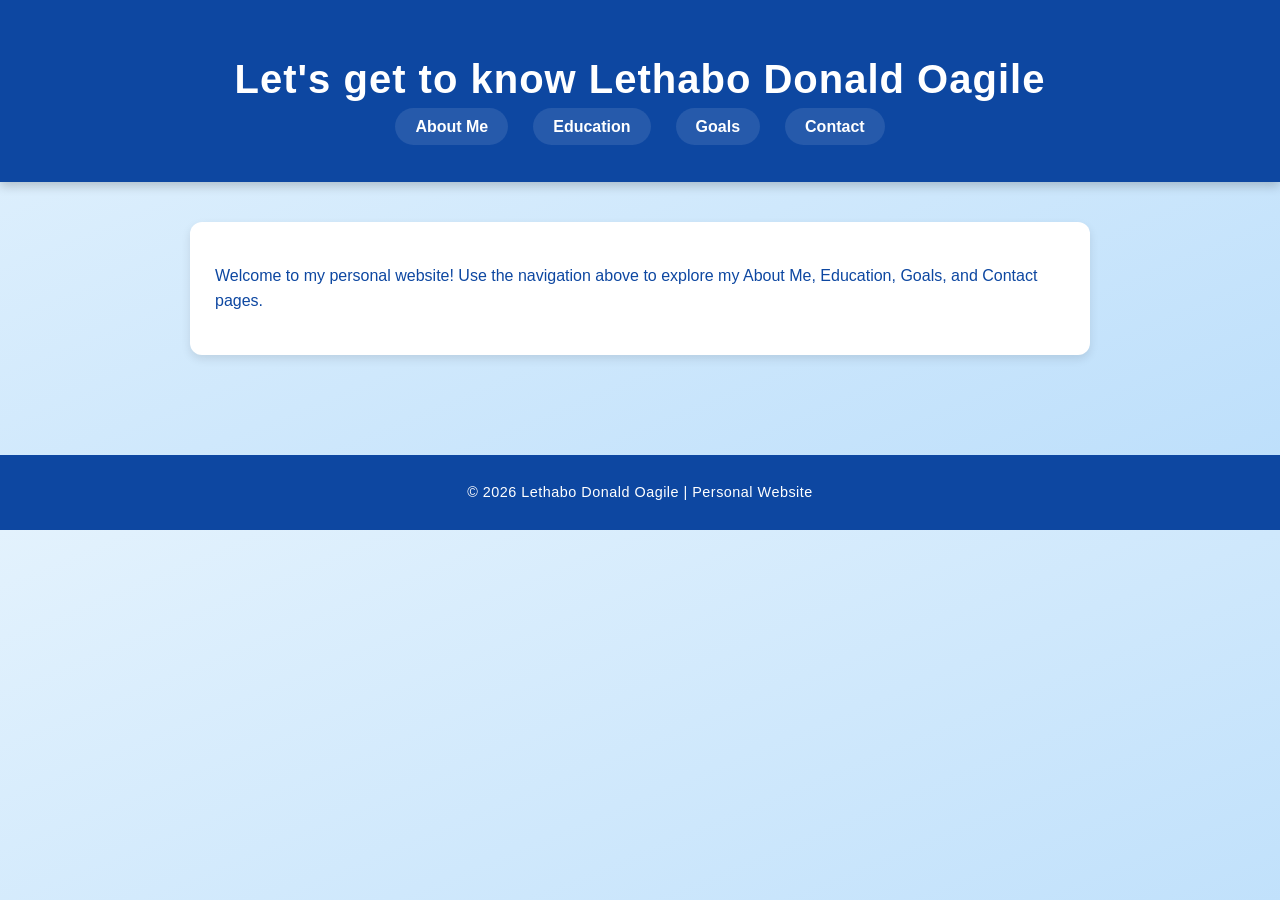
==== index.html @ b2afd6cc "Update navigation links to include file extensions" ====
<!DOCTYPE html>
<html lang="en">
<head>
  <meta charset="UTF-8">
  <meta name="viewport" content="width=device-width, initial-scale=1.0">
  <title>Lethabo's Personal Website</title>
  <link rel="stylesheet" type="text/css" href="css/style.css">
</head>
<body>
  <header>
    <h1>Let's get to know Lethabo Donald Oagile</h1>
    <nav>
      <ul>
        <!-- Each link points to its own external file -->
        <li><a href="about.html">About Me</a></li>
        <li><a href="Education.html">Education</a></li>
        <li><a href="Goals.html">Goals</a></li>
        <li><a href="Contact.html">Contact</a></li>
      </ul>
    </nav>
  </header>

  <main>
    <section>
      <div class="card">
        <p>Welcome to my personal website! Use the navigation above to explore my About Me, Education, Goals, and Contact pages.</p>
      </div>
    </section>
  </main>

  <footer>
    <p>&copy; 2026 Lethabo Donald Oagile | Personal Website</p>
  </footer>
</body>
</html>
---- css/style.css ----
/* ====== GENERAL STYLES ====== */
body {
  font-family: 'Poppins', sans-serif;
  margin: 0;
  background: linear-gradient(to bottom right, #e3f2fd, #bbdefb);
  color: #0d47a1;
}

/* ====== HEADER ====== */
header {
  background: #0d47a1;
  color: white;
  text-align: center;
  padding: 30px 0;
  box-shadow: 0 4px 10px rgba(0,0,0,0.2);
}

header h1 {
  font-size: 2.5rem;
  letter-spacing: 1px;
  margin-bottom: 10px;
}

/* ====== NAVIGATION ====== */
nav ul {
  list-style: none;
  padding: 0;
  display: flex;
  justify-content: center;
  gap: 25px;
}

nav ul li a {
  text-decoration: none;
  color: white;
  font-weight: 600;
  padding: 10px 20px;
  border-radius: 25px;
  transition: 0.3s;
  background: rgba(255,255,255,0.1);
}

nav ul li a:hover {
  background: white;
  color: #0d47a1;
  transform: scale(1.05);
}

/* ====== MAIN CONTENT ====== */
main {
  padding: 40px;
  max-width: 900px;
  margin: auto;
}

section {
  margin-bottom: 60px;
}

h2 {
  border-left: 5px solid #0d47a1;
  padding-left: 10px;
  font-size: 1.8rem;
  margin-bottom: 20px;
}

/* ====== CARD DESIGN ====== */
.card {
  background: white;
  border-radius: 12px;
  box-shadow: 0 4px 10px rgba(0,0,0,0.1);
  padding: 25px;
  line-height: 1.6;
}

/* ====== PROFILE IMAGE ====== */
.profile-img {
  float: left;
  width: 220px;
  height: auto;
  border-radius: 10px;
  margin-right: 20px;
  box-shadow: 0 4px 10px rgba(0,0,0,0.2);
}

/* ====== FOOTER ====== */
footer {
  text-align: center;
  background: #0d47a1;
  color: white;
  padding: 15px 0;
  font-size: 0.9rem;
  letter-spacing: 0.5px;
}

/* ====== RESPONSIVE ====== */
@media (max-width: 768px) {
  .profile-img {
    float: none;
    display: block;
    margin: 0 auto 20px;
  }
  nav ul {
    flex-direction: column;
    gap: 10px;
  }
}
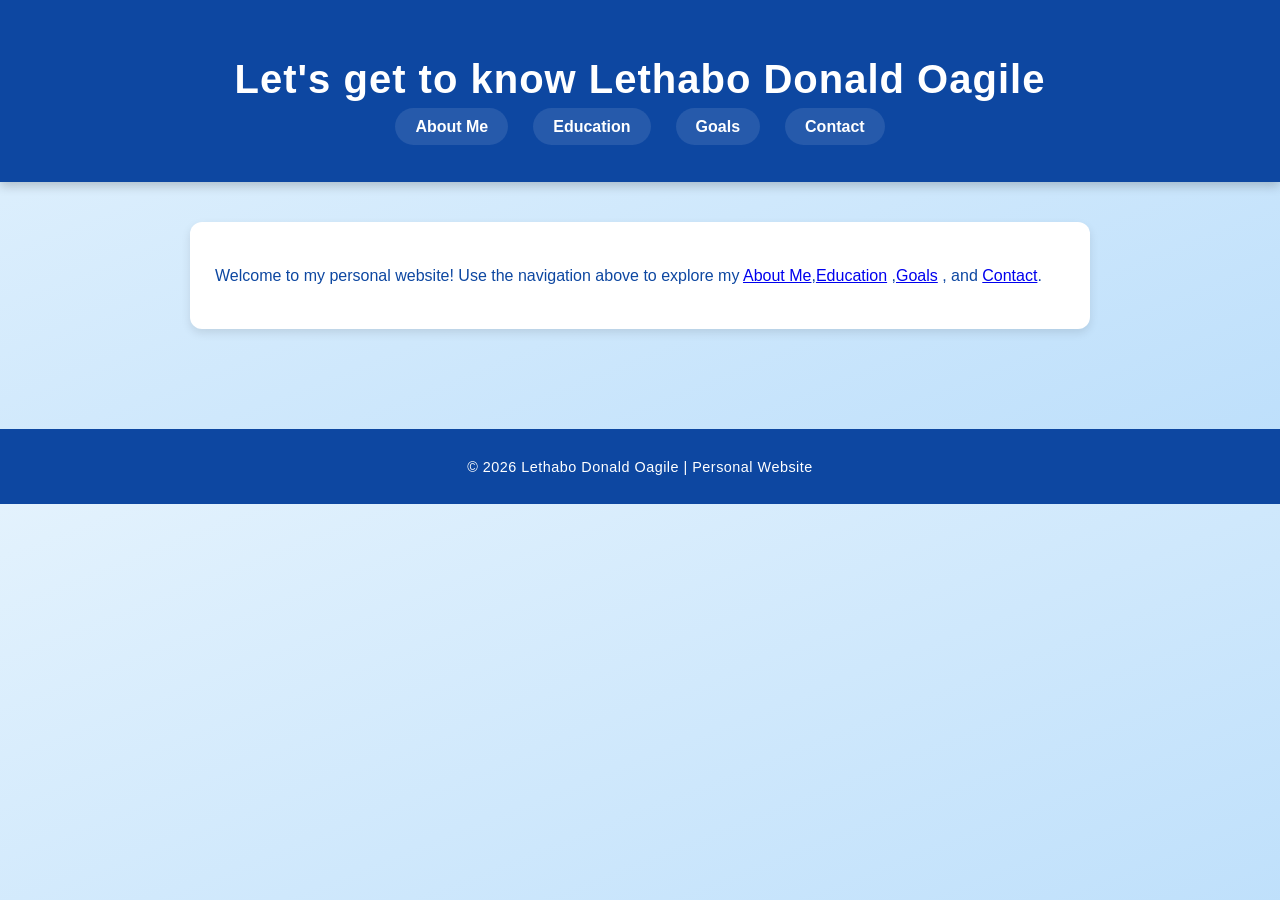
==== commit a3ce9de1: "Update index.html" ====
--- a/index.html
+++ b/index.html
@@ -13,9 +13,9 @@
       <ul>
         <!-- Each link points to its own external file -->
         <li><a href="about.html">About Me</a></li>
-        <li><a href="Education.html">Education</a></li>
-        <li><a href="Goals.html">Goals</a></li>
-        <li><a href="Contact.html">Contact</a></li>
+        <li><a href="education.html">Education</a></li>
+        <li><a href="goals.html">Goals</a></li>
+        <li><a href="contact.html">Contact</a></li>
       </ul>
     </nav>
   </header>
@@ -23,7 +23,7 @@
   <main>
     <section>
       <div class="card">
-        <p>Welcome to my personal website! Use the navigation above to explore my About Me, Education, Goals, and Contact pages.</p>
+        <p>Welcome to my personal website! Use the navigation above to explore my <a href="about.html">About Me</a>,<a href="education.html">Education</a> ,<a href="goals.html">Goals</a> , and <a href="contact.html">Contact</a>.</p>
       </div>
     </section>
   </main>
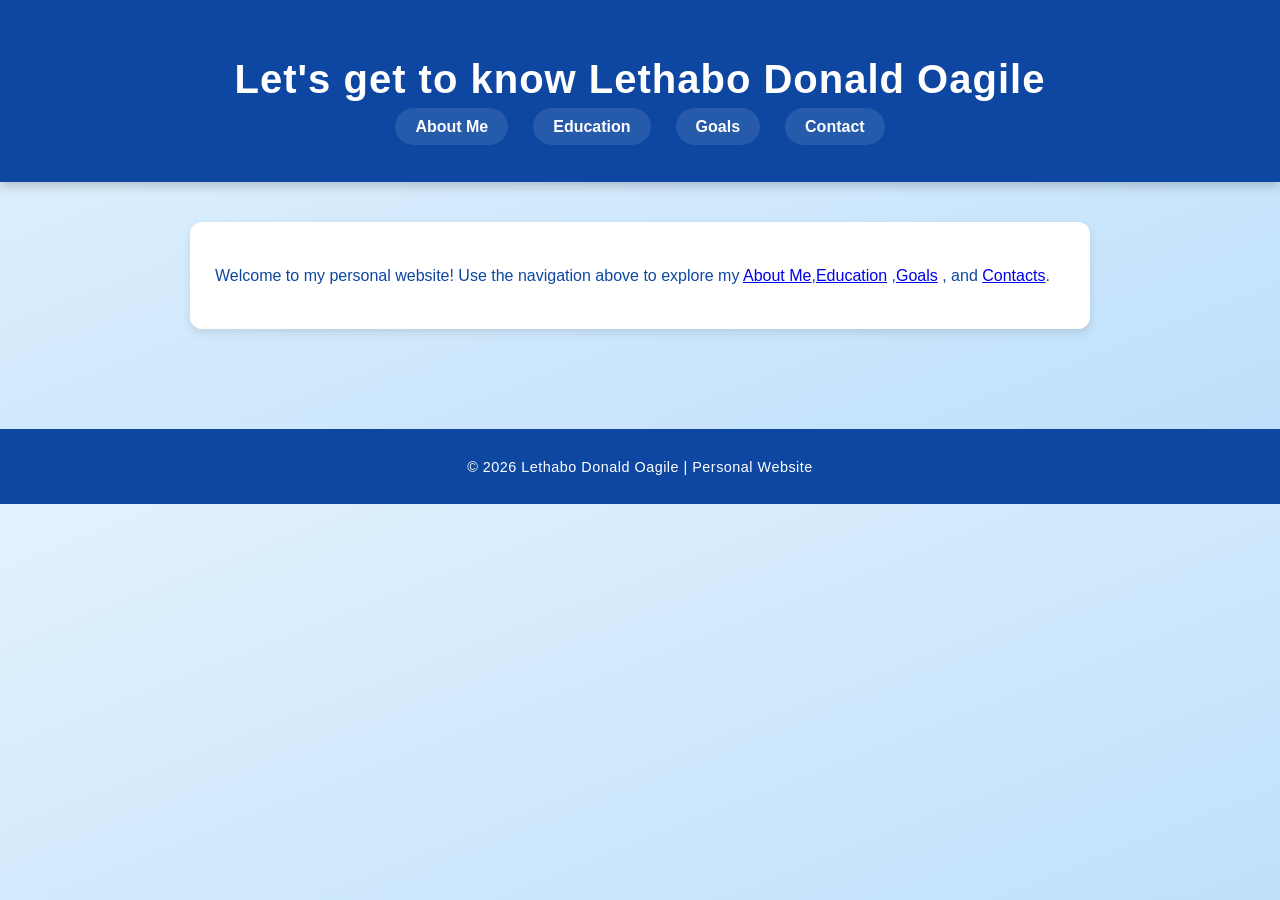
==== commit ced9576d: "Update index.html" ====
--- a/index.html
+++ b/index.html
@@ -23,7 +23,7 @@
   <main>
     <section>
       <div class="card">
-        <p>Welcome to my personal website! Use the navigation above to explore my <a href="about.html">About Me</a>,<a href="education.html">Education</a> ,<a href="goals.html">Goals</a> , and <a href="contact.html">Contact</a>.</p>
+        <p>Welcome to my personal website! Use the navigation above to explore my <a href="about.html">About Me</a>,<a href="education.html">Education</a> ,<a href="goals.html">Goals</a> , and <a href="contact.html">Contacts</a>.</p>
       </div>
     </section>
   </main>
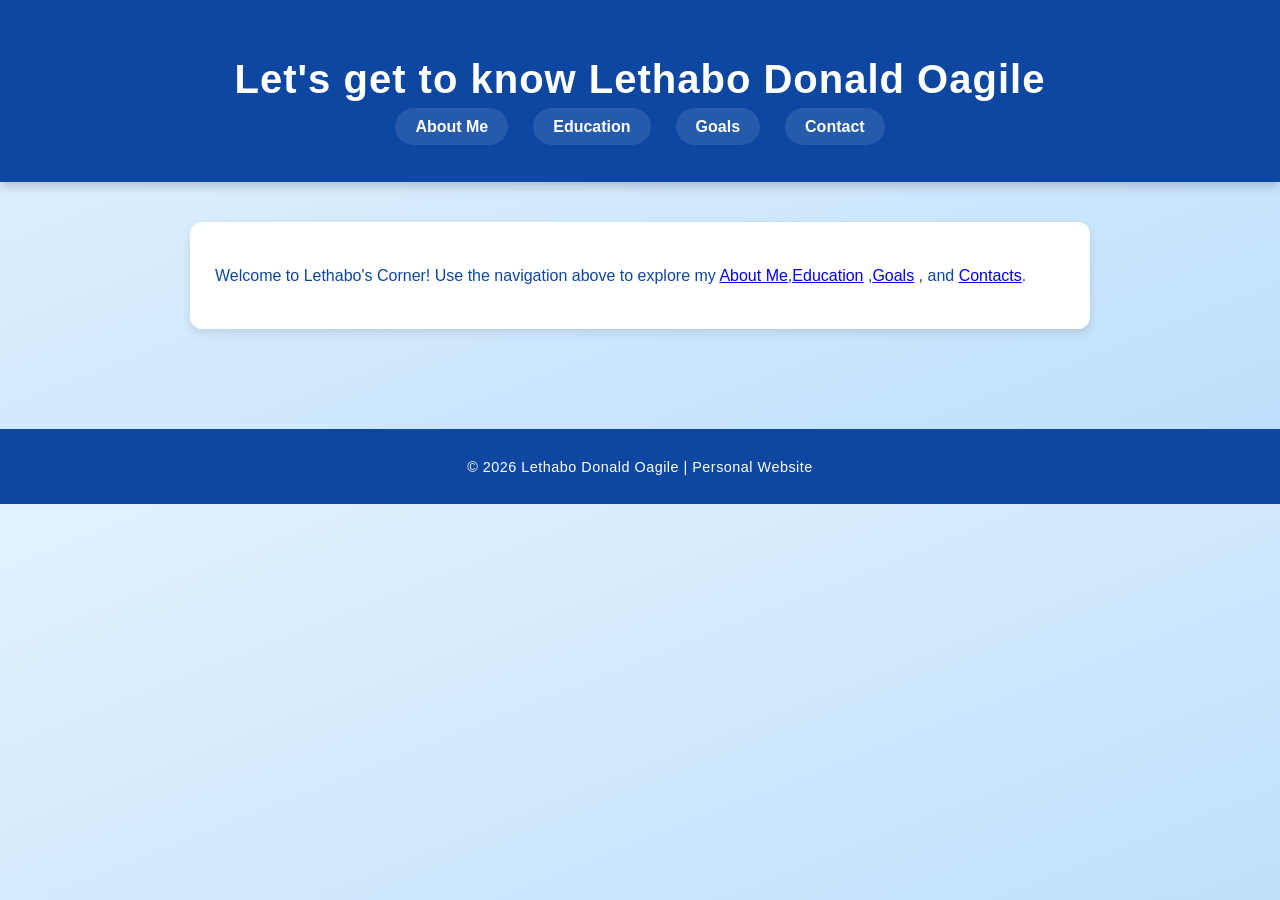
==== commit 61506962: "Update index.html" ====
--- a/index.html
+++ b/index.html
@@ -15,7 +15,7 @@
         <li><a href="about.html">About Me</a></li>
         <li><a href="education.html">Education</a></li>
         <li><a href="goals.html">Goals</a></li>
-        <li><a href="contact.html">Contact</a></li>
+        <li><a href="contacts.html">Contact</a></li>
       </ul>
     </nav>
   </header>
@@ -23,7 +23,7 @@
   <main>
     <section>
       <div class="card">
-        <p>Welcome to my personal website! Use the navigation above to explore my <a href="about.html">About Me</a>,<a href="education.html">Education</a> ,<a href="goals.html">Goals</a> , and <a href="contact.html">Contacts</a>.</p>
+        <p>Welcome to Lethabo's Corner! Use the navigation above to explore my <a href="about.html">About Me</a>,<a href="education.html">Education</a> ,<a href="goals.html">Goals</a> , and <a href="contacts.html">Contacts</a>.</p>
       </div>
     </section>
   </main>
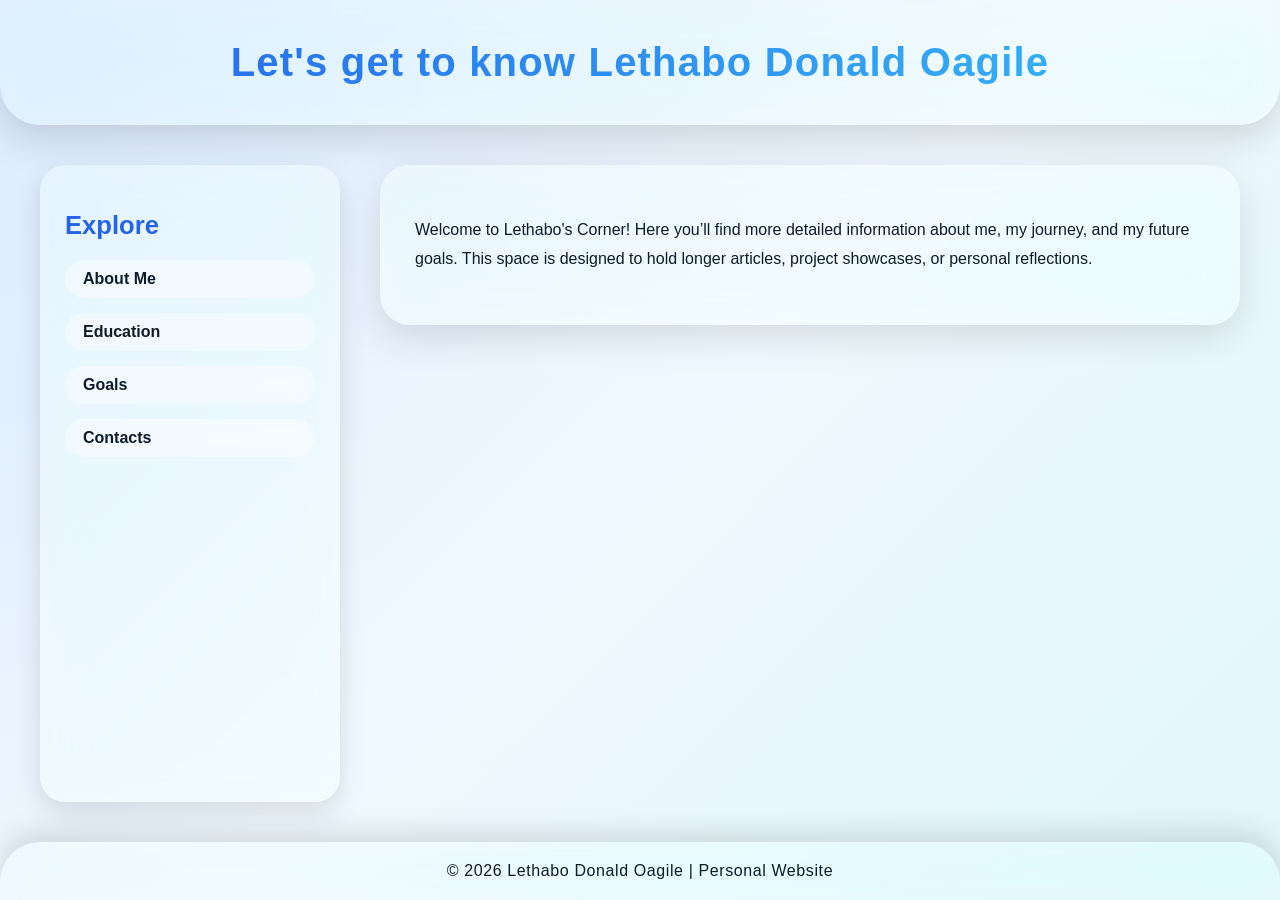
==== commit 9b0a5551: "Update index.html" ====
--- a/index.html
+++ b/index.html
@@ -4,26 +4,170 @@
   <meta charset="UTF-8">
   <meta name="viewport" content="width=device-width, initial-scale=1.0">
   <title>Lethabo's Personal Website</title>
-  <link rel="stylesheet" type="text/css" href="css/style.css">
+  <style>
+    /* ====== GENERAL STYLES ====== */
+    body {
+      font-family: -apple-system, BlinkMacSystemFont, "Segoe UI", Roboto, sans-serif;
+      margin: 0;
+      background: linear-gradient(135deg, #dbeafe, #f0f9ff, #e0f7fa);
+      color: #0d1b2a;
+      display: flex;
+      flex-direction: column;
+      min-height: 100vh;
+    }
+
+    /* ====== HEADER ====== */
+    header {
+      background: rgba(255, 255, 255, 0.25);
+      backdrop-filter: blur(25px) saturate(180%);
+      -webkit-backdrop-filter: blur(25px) saturate(180%);
+      color: #0d1b2a;
+      text-align: center;
+      padding: 40px 0;
+      border-radius: 0 0 40px 40px;
+      box-shadow: 0 12px 40px rgba(0,0,0,0.15);
+    }
+
+    header h1 {
+      font-size: 2.5rem;
+      letter-spacing: 1.2px;
+      margin: 0;
+      background: linear-gradient(90deg, #2563eb, #38bdf8);
+      -webkit-background-clip: text;
+      -webkit-text-fill-color: transparent;
+    }
+
+    /* ====== MAIN LAYOUT ====== */
+    main {
+      display: flex;
+      flex: 1;
+      gap: 40px;
+      padding: 40px;
+      max-width: 1200px;
+      margin: auto;
+    }
+
+    /* ====== SIDE NAVIGATION ====== */
+    .side-nav {
+      flex: 0 0 250px;
+      background: rgba(255, 255, 255, 0.35);
+      backdrop-filter: blur(20px) saturate(180%);
+      -webkit-backdrop-filter: blur(20px) saturate(180%);
+      border-radius: 25px;
+      padding: 25px;
+      box-shadow: 0 10px 28px rgba(0,0,0,0.12);
+    }
+
+    .side-nav h2 {
+      font-size: 1.6rem;
+      margin-bottom: 20px;
+      color: #2563eb;
+    }
+
+    .side-nav ul {
+      list-style: none;
+      padding: 0;
+      margin: 0;
+    }
+
+    .side-nav ul li {
+      margin-bottom: 15px;
+    }
+
+    .side-nav ul li a {
+      text-decoration: none;
+      color: #0d1b2a;
+      font-weight: 600;
+      padding: 10px 18px;
+      border-radius: 20px;
+      display: block;
+      transition: 0.3s;
+      background: rgba(255,255,255,0.25);
+      backdrop-filter: blur(12px);
+    }
+
+    .side-nav ul li a:hover {
+      background: linear-gradient(135deg, #60a5fa, #93c5fd);
+      color: white;
+      transform: translateX(6px);
+    }
+
+    /* ====== CONTENT AREA ====== */
+    .content-area {
+      flex: 1;
+    }
+
+    .card {
+      background: rgba(255, 255, 255, 0.35);
+      backdrop-filter: blur(20px) saturate(180%);
+      -webkit-backdrop-filter: blur(20px) saturate(180%);
+      border-radius: 30px;
+      box-shadow: 0 12px 40px rgba(0,0,0,0.12);
+      padding: 35px;
+      line-height: 1.8;
+      transition: transform 0.3s, box-shadow 0.3s;
+    }
+
+    .card:hover {
+      transform: translateY(-8px);
+      box-shadow: 0 16px 48px rgba(0,0,0,0.18);
+    }
+
+    /* ====== FOOTER ====== */
+    footer {
+      text-align: center;
+      background: rgba(255, 255, 255, 0.25);
+      backdrop-filter: blur(20px) saturate(180%);
+      -webkit-backdrop-filter: blur(20px) saturate(180%);
+      color: #0d1b2a;
+      padding: 20px 0;
+      font-size: 1rem;
+      letter-spacing: 0.6px;
+      border-radius: 40px 40px 0 0;
+      box-shadow: 0 -10px 28px rgba(0,0,0,0.12);
+    }
+
+    footer p {
+      margin: 0;
+      transition: transform 0.3s, color 0.3s;
+    }
+
+    footer p:hover {
+      transform: scale(1.08);
+      color: #2563eb;
+    }
+
+    /* ====== RESPONSIVE ====== */
+    @media (max-width: 768px) {
+      main {
+        flex-direction: column;
+      }
+      .side-nav {
+        flex: none;
+        margin-bottom: 20px;
+      }
+    }
+  </style>
 </head>
 <body>
   <header>
     <h1>Let's get to know Lethabo Donald Oagile</h1>
-    <nav>
+  </header>
+
+  <main>
+    <aside class="side-nav">
+      <h2>Explore</h2>
       <ul>
-        <!-- Each link points to its own external file -->
         <li><a href="about.html">About Me</a></li>
         <li><a href="education.html">Education</a></li>
         <li><a href="goals.html">Goals</a></li>
-        <li><a href="contacts.html">Contact</a></li>
+        <li><a href="contacts.html">Contacts</a></li>
       </ul>
-    </nav>
-  </header>
+    </aside>
 
-  <main>
-    <section>
+    <section class="content-area">
       <div class="card">
-        <p>Welcome to Lethabo's Corner! Use the navigation above to explore my <a href="about.html">About Me</a>,<a href="education.html">Education</a> ,<a href="goals.html">Goals</a> , and <a href="contacts.html">Contacts</a>.</p>
+        <p>Welcome to Lethabo's Corner! Here you’ll find more detailed information about me, my journey, and my future goals. This space is designed to hold longer articles, project showcases, or personal reflections.</p>
       </div>
     </section>
   </main>
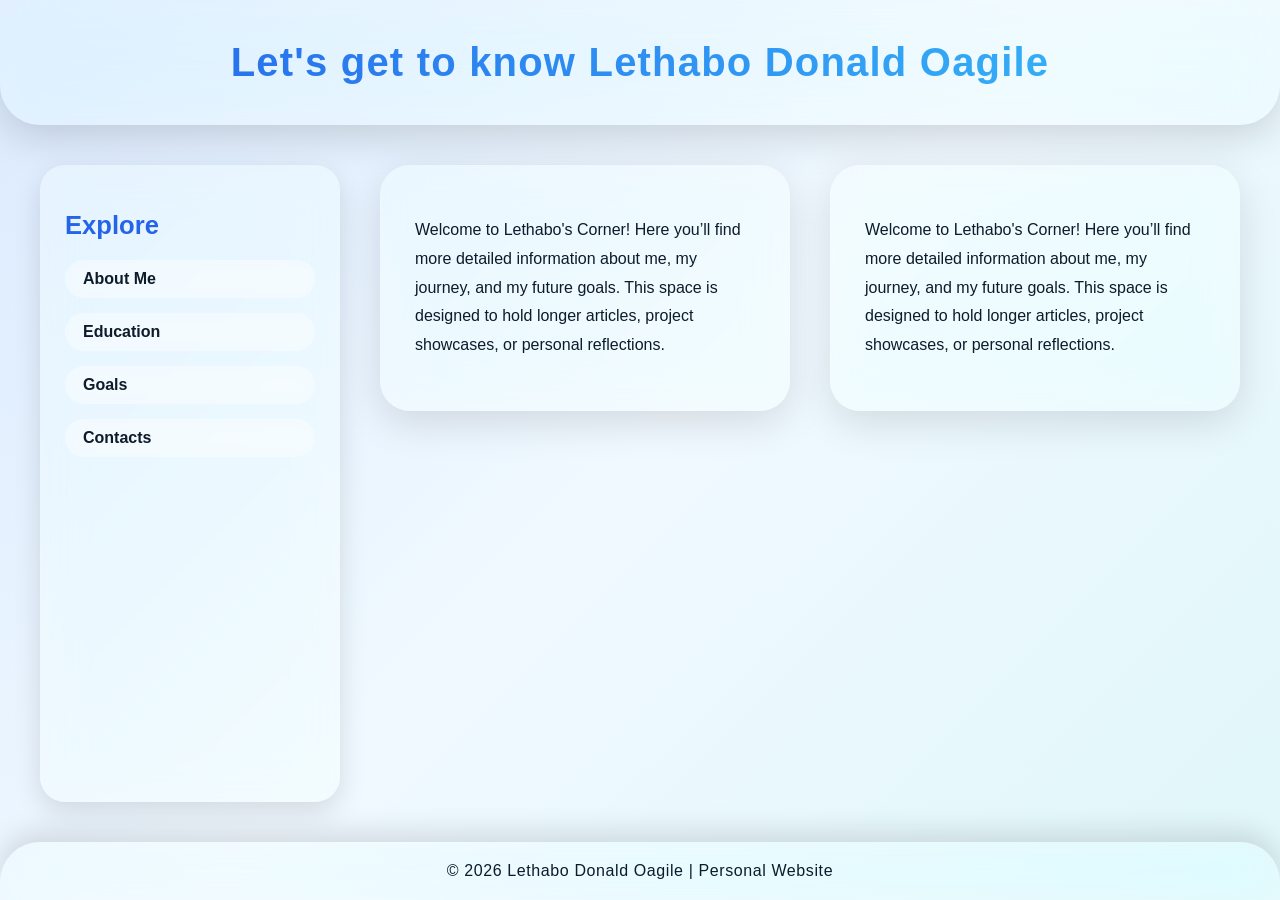
==== commit 5c7038f6: "Update index.html" ====
--- a/index.html
+++ b/index.html
@@ -170,6 +170,11 @@
         <p>Welcome to Lethabo's Corner! Here you’ll find more detailed information about me, my journey, and my future goals. This space is designed to hold longer articles, project showcases, or personal reflections.</p>
       </div>
     </section>
+    <section class="content-area">
+      <div class="card">
+        <p>Welcome to Lethabo's Corner! Here you’ll find more detailed information about me, my journey, and my future goals. This space is designed to hold longer articles, project showcases, or personal reflections.</p>
+      </div>
+    </section>
   </main>
 
   <footer>
